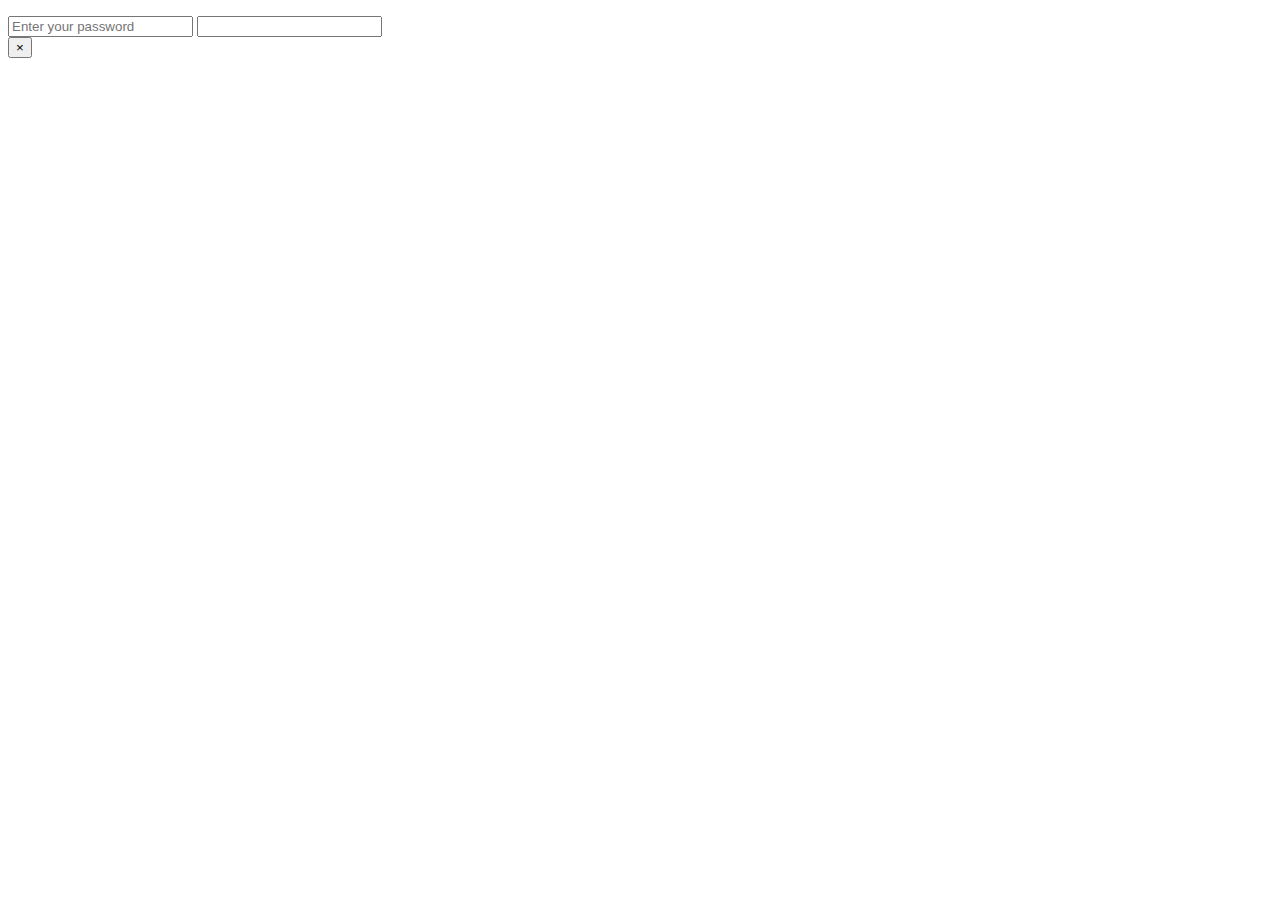
==== greeter/index.html @ cc396477 "Rebuild" ====
<!DOCTYPE html>
<html lang="en">
  <head>
    <meta charset="utf-8">
    <meta name="viewport" content="width=device-width, initial-scale=1.0">

    <link href="css/bootstrap.css" rel="stylesheet">
    <link href="css/bootstrap-responsive.css" rel="stylesheet">
    <link href="css/style.css" rel="stylesheet">

   	<script src="js/jquery.js"></script>
    <script src="js/jquery.slide.js"></script>
    <script src="js/bootstrap.js"></script>
    <script src="js/blankon.js"></script>
    <script src="js/lightdm.js"></script>
  </head>

<body>
	<div id="anime">
		<div class="blankonlogo"></div>
		<div class="blankonlabel"><center></center></div>
	</div>
	<div id="users">
		<ul class="avatarul">
		</ul>
	</div>
	<div class="form_input">
		<form id="submit">
		<input type="password" name="password" id="password-input" placeholder="Enter your password" class="text_box"/>
		<input type="text" name="password_submit" id="password_submit" value="" class="submit"/>
		</form>
	</div>
	<div class="alert alert-error">
		<button type="button" class="close" data-dismiss="alert">&times;</button>
	</div>
	<div id="footer">
		<ul class="button">
		</ul>
	</div>

  </body>
  	<script language=JavaScript>
	    var message="";
	    function clickIE() {if (document.all) {(message);return false;}}
	    function clickNS(e) {if
	    (document.layers||(document.getElementById&&!document.all)) {
	    if (e.which==2||e.which==3) {(message);return false;}}}
	    if (document.layers)
	    {document.captureEvents(Event.MOUSEDOWN)
	    ;document.onmousedown=clickNS;}
	    else{document.onmouseup=clickNS;document.oncontextmenu=clickIE;}
	    document.oncontextmenu=new Function("return false")

	</script>
</html>
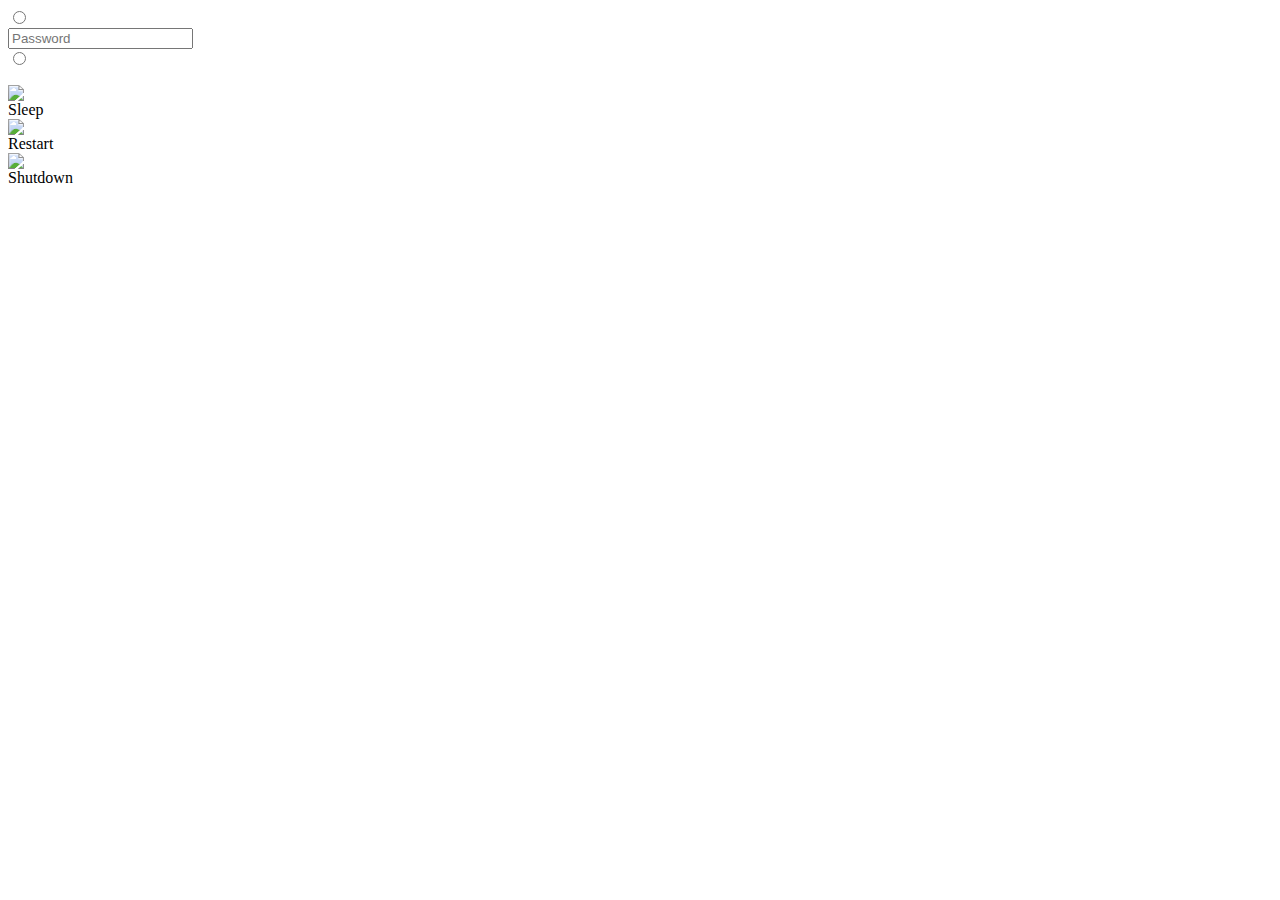
==== commit 966a23a9: "add basic language panel" ====
--- a/greeter/index.html
+++ b/greeter/index.html
@@ -1,55 +1,62 @@
-<!DOCTYPE html>
-<html lang="en">
+<html>
   <head>
-    <meta charset="utf-8">
-    <meta name="viewport" content="width=device-width, initial-scale=1.0">
-
-    <link href="css/bootstrap.css" rel="stylesheet">
-    <link href="css/bootstrap-responsive.css" rel="stylesheet">
-    <link href="css/style.css" rel="stylesheet">
-
-   	<script src="js/jquery.js"></script>
-    <script src="js/jquery.slide.js"></script>
-    <script src="js/bootstrap.js"></script>
-    <script src="js/blankon.js"></script>
-    <script src="js/lightdm.js"></script>
+    <link rel="stylesheet" type="text/css" href="style.css" />
+    <!-- mock.js is only required for local testing -->
+    <script type="text/javascript" src="mock.js"></script>
+    <script type="text/javascript" src="script.js"></script>
   </head>
-
-<body>
-	<div id="anime">
-		<div class="blankonlogo"></div>
-		<div class="blankonlabel"><center></center></div>
-	</div>
-	<div id="users">
-		<ul class="avatarul">
-		</ul>
-	</div>
-	<div class="form_input">
-		<form id="submit">
-		<input type="password" name="password" id="password-input" placeholder="Enter your password" class="text_box"/>
-		<input type="text" name="password_submit" id="password_submit" value="" class="submit"/>
-		</form>
-	</div>
-	<div class="alert alert-error">
-		<button type="button" class="close" data-dismiss="alert">&times;</button>
-	</div>
-	<div id="footer">
-		<ul class="button">
-		</ul>
-	</div>
-
+  <body onload="initialize()" oncontextmenu="return false;">
+    <div class="header">
+      <div class="blankonlogo"></div>
+      <span id="current_time" class="time"></span>
+      <div id="language_container" class="language smooth">
+      	<div id="language_template">
+        	<label>
+        		<input type="radio" name="language">&nbsp;<span class="language_label"></span></input>
+          </label>
+        </div>
+      </div>
+    </div>
+    <div class="login_content">
+      <div class="login_container">
+        <div class="center">
+          <div id="user_template" class="user hidden smooth button">
+            <div class="user_image_wrapper">
+              <img class="user_image" src=""/>
+            </div>
+            <span class="user_name"></span>
+          </div>
+        </div>
+        <div id="password_container" class="center hidden smooth">
+          <form action="javascript: provide_secret()" class="password_prompt">
+            <input id="password_entry" type="password" placeholder="Password" />
+            <div id="session_container" class="smooth">
+              <div id="session_template">
+                <label>
+                  <input type="radio" name="session">&nbsp;<span class="session_label"></span></input>
+                </label>
+              </div>
+            </div>
+          </form>
+        </div>
+      </div>
+    </div>
+    <div id="message" class="smooth">
+      <div id="message_content"></div>
+    </div>
+    <div class="footer">
+      <div id="action_suspend" class="action button">
+        <div class="action_image_wrapper" onclick="lightdm.suspend();"><img class="action_image" src="img/sleep.svg"/></div>
+        <span class="action_label">Sleep</span>
+      </div>
+      <div id="action_restart" class="action button">
+        <div class="action_image_wrapper" onclick="lightdm.restart();"><img class="action_image" src="img/restart.svg"/></div>
+        <span class="action_label">Restart</span>
+      </div>
+      <div id="action_shutdown" class="action button">
+        <div class="action_image_wrapper" onclick="lightdm.shutdown();"><img class="action_image" src="img/shutdown.svg"/></div>
+        <span class="action_label">Shutdown</span>
+      </div>
+    </div>
   </body>
-  	<script language=JavaScript>
-	    var message="";
-	    function clickIE() {if (document.all) {(message);return false;}}
-	    function clickNS(e) {if
-	    (document.layers||(document.getElementById&&!document.all)) {
-	    if (e.which==2||e.which==3) {(message);return false;}}}
-	    if (document.layers)
-	    {document.captureEvents(Event.MOUSEDOWN)
-	    ;document.onmousedown=clickNS;}
-	    else{document.onmouseup=clickNS;document.oncontextmenu=clickIE;}
-	    document.oncontextmenu=new Function("return false")
-
-	</script>
 </html>
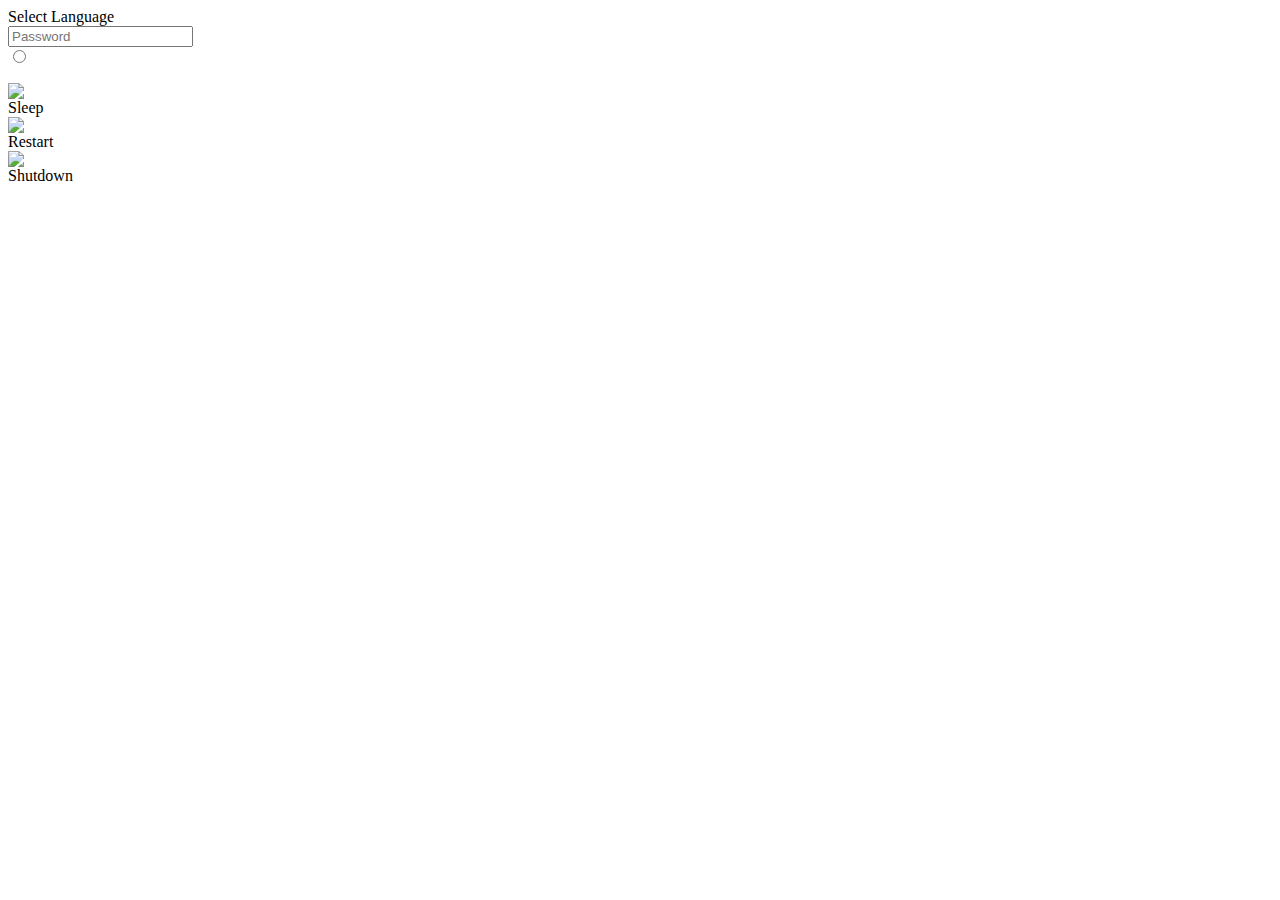
==== commit fc4bdcce: "add header for language dropdown menu" ====
--- a/greeter/index.html
+++ b/greeter/index.html
@@ -9,13 +9,20 @@
     <div class="header">
       <div class="blankonlogo"></div>
       <span id="current_time" class="time"></span>
-      <div id="language_container" class="language smooth">
-      	<div id="language_template">
-        	<label>
-        		<input type="radio" name="language">&nbsp;<span class="language_label"></span></input>
-          </label>
-        </div>
+      <!-- language header -->
+      <div onclick="languageFunction()" class="language smooth">
+      	<span id="language-header">Select Language</span>
+      <!-- language container -->
+      	<div id="languagelist" class="language_container smooth">
+      		<div id="language_template">
+        		<label>
+        			<input type="radio" name="language">&nbsp;<span class="language_label"></span></input>
+          	</label>
+       	 </div>
+      	</div>
+      <!-- end language container -->
       </div>
+      <!-- end our language header-->
     </div>
     <div class="login_content">
       <div class="login_container">
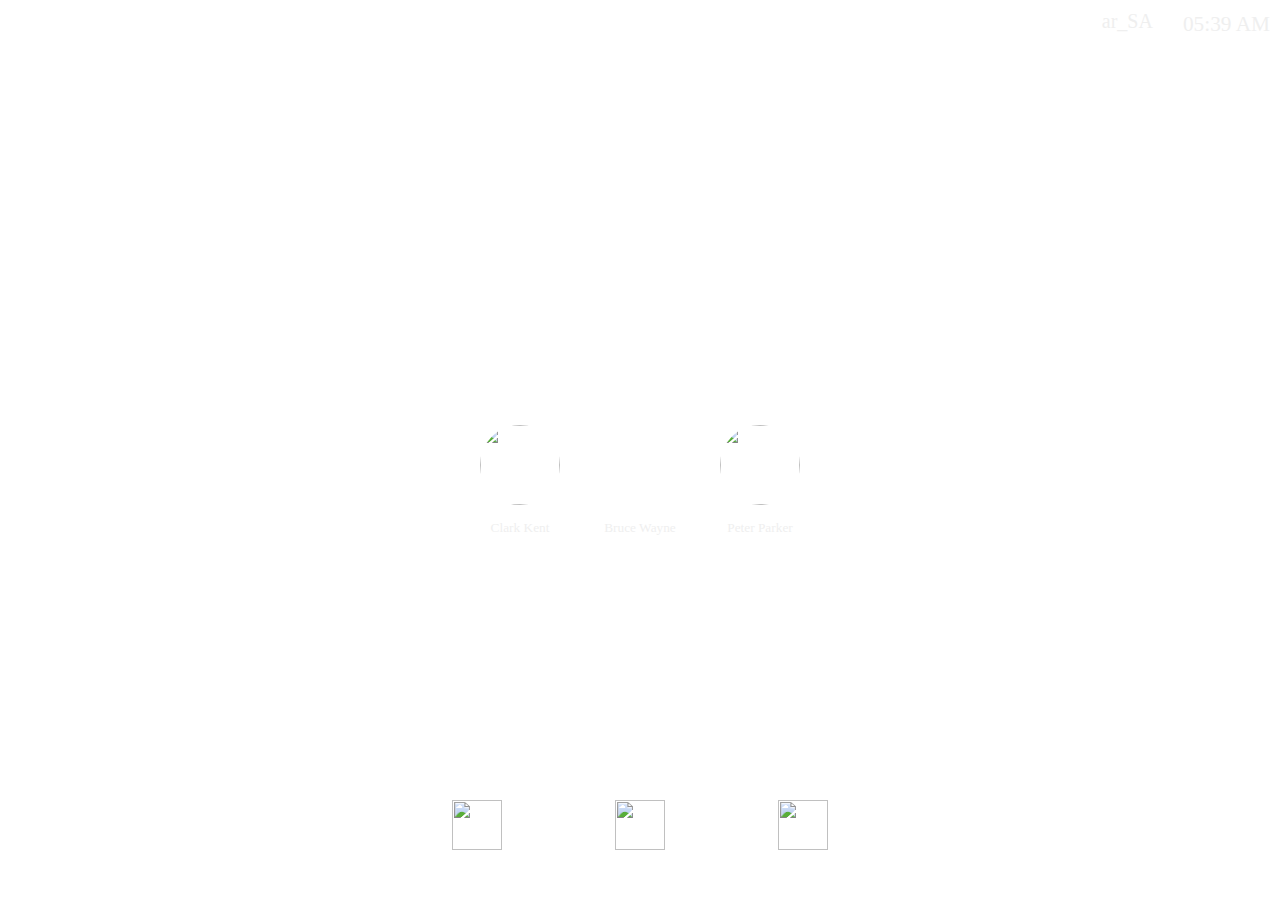
==== commit cefe2c73: "fix indentation" ====
--- a/greeter/index.html
+++ b/greeter/index.html
@@ -11,15 +11,15 @@
       <span id="current_time" class="time"></span>
       <!-- language header -->
       <div onclick="languageFunction()" class="language smooth">
-      	<span id="language-header">Select Language</span>
+        <span id="language-header">Select Language</span>
       <!-- language container -->
-      	<div id="languagelist" class="language_container smooth">
-      		<div id="language_template">
-        		<label>
-        			<input type="radio" name="language">&nbsp;<span class="language_label"></span></input>
-          	</label>
-       	 </div>
-      	</div>
+        <div id="languagelist" class="language_container smooth">
+          <div id="language_template">
+            <label>
+              <input type="radio" name="language">&nbsp;<span class="language_label"></span></input>
+            </label>
+          </div>
+        </div>
       <!-- end language container -->
       </div>
       <!-- end our language header-->
--- a/greeter/style.css
+++ b/greeter/style.css
@@ -0,0 +1,226 @@
+* {
+  font: normal 100% Cantarell;
+}
+
+body {
+  background: url('bg.png');
+  display: table;
+  height: 100%;
+  width: 100%;
+  margin: 0;
+  color: #EFEFEF;
+
+  font-size: 10pt;/*
+  text-shadow: 1px 1px 3px black;*/
+}
+
+body, span, div, img {
+  -webkit-user-select: none;
+}
+
+input {
+  border: 1px solid white;
+  border-radius: 4px;
+  padding: 4px;
+  box-shadow: 0 0 1px 1px #FFF;
+
+  -webkit-transition: box-shadow 0.3s ease-in-out;
+}
+
+input:focus {
+  outline: none;
+  box-shadow: 0 0 1px 1px #FFF;
+  -webkit-transition: box-shadow 0.3s ease-in-out;
+}
+
+a {
+  text-decoration: none;
+}
+
+.smooth {
+  -webkit-transition: visibility 0s, opacity 0.3s, left 0.4s;
+}
+
+.hidden {
+  opacity: 0;
+  visibility: hidden;
+  -webkit-transition-delay: 0.3s, 0s, 0s;
+}
+
+.center {
+  text-align: center;
+}
+
+.button {
+  cursor: pointer;
+}
+
+.header {
+  height: 55px;/*
+  box-shadow: 0 0 1px 1px #222;*/
+}
+
+.blankonlogo {
+  float: left !important;
+  margin: 10px !important;
+  padding: 0 !important;
+  height: 41px !important;
+  width: 191px !important;
+  background: url('OIX.png') no-repeat;
+}
+
+.footer {
+  position: fixed;
+  bottom: 0;
+  width: 100%;
+  height: 100px;
+  text-align: center;
+}
+
+.footer, .header {
+  width: 100%;
+}
+
+.time {
+  float: right;
+  line-height: 25px;
+  font-size: 16pt;
+  margin-right: 10px;
+  margin-top: 12px;
+}
+
+.login_content {
+  display: table-row;
+}
+
+.login_container {
+  display: table-cell;
+  vertical-align: middle;
+}
+
+#message {
+  display: table-row;
+  height: 80px;
+  -webkit-transition: visibility 0s, opacity 0.3s, height 0.3s;
+}
+
+#message.hidden {
+  height: 0px;
+}
+
+#message_content {
+  display: table-cell;
+  vertical-align: top;
+  text-align: center;
+}
+
+#message_content.error {
+  color: #F55;
+}
+
+.user {
+  display: inline-block;
+  margin-left: 20px;
+  margin-right: 20px;
+  margin-bottom: 20px;
+  position: relative;
+}
+
+.user:active {
+  opacity: 0.5;
+}
+
+.user_image_wrapper {
+  width: 80px;
+  height: 80px;
+  border-radius: 80px;
+  box-shadow: 0 0 1px 1px #FFF;
+  -webkit-transition: all 0.3s ease-in-out;
+  margin-left: auto;
+  margin-right: auto;
+}
+
+.user_image_wrapper:hover {
+  box-shadow:  0 0 5px 5px #FFF;
+  -webkit-transition: all 0.2s ease-in-out;
+}
+
+.user_image {
+  width: 80px;
+  height: 80px;
+  border-radius: 60px;
+}
+
+.user_name {
+  display: block;
+  margin-top: 15px;
+}
+
+.action {
+  display: inline-block;
+  width: 80px;
+  margin-left: 40px;
+  margin-right: 40px;
+}
+
+.action_image {
+  height: 50px;
+  width: 50px;
+
+  margin-bottom: 5px;
+}
+
+.action_image:hover {
+  height: 53px;
+  width: 53px;
+}
+
+.action_image:active {
+  height: 50px;
+  width: 50px;
+}
+
+.action_image_wrapper {
+  height: 53px;
+  width: 53px;
+  margin-left: auto;
+  margin-right: auto;
+}
+
+.action_label {
+  height: 53px;
+  width: 53px;
+  color: #FFF;
+}
+
+#session_container {
+  margin-top: 25px;
+}
+
+.language {
+  float: right;
+  margin-right: 20px;
+  margin-top: 8px;
+  font-size: 15pt;
+  line-height: 25px;
+  padding: 2px 10px 5px 10px;
+  border-radius: 15px;
+  position: static;
+}
+
+.language_container {
+  position: absolute;
+  display: none;
+  margin-top:5px;
+  margin-left:-100px;
+  max-height:120px;
+  min-width:245px;
+  overflow:auto;
+}
+
+.language:hover,.language:active {
+  background-color: rgba(0,0,0,0.4);
+}
+.show {
+  display:block;
+}
